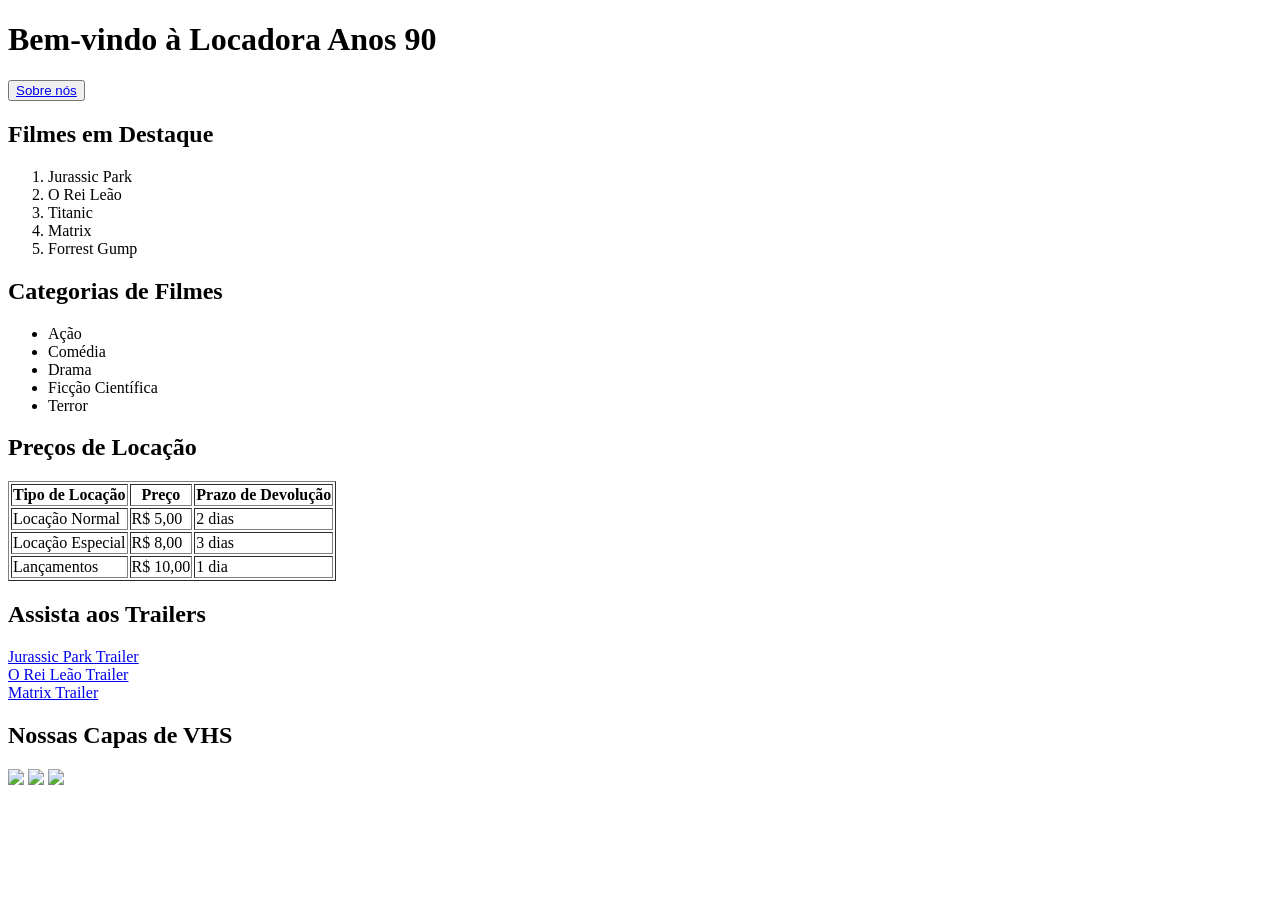
==== atividade 1/index.html @ 355dc81a "Coment" ====
<!DOCTYPE html>
<html lang="pt-br">
<head>
    <meta charset="UTF-8">
    <title>Locadora Anos 90</title>
</head>
<body>

    <h1>Bem-vindo à Locadora Anos 90</h1>

    <button><a href="sobre.html">Sobre nós</a></button>

    <h2>Filmes em Destaque</h2>
    <ol>
        <li>Jurassic Park</li>
        <li>O Rei Leão</li>
        <li>Titanic</li>
        <li>Matrix</li>
        <li>Forrest Gump</li>
    </ol>

    <h2>Categorias de Filmes</h2>
    <ul>
        <li>Ação</li>
        <li>Comédia</li>
        <li>Drama</li>
        <li>Ficção Científica</li>
        <li>Terror</li>
    </ul>

    <h2>Preços de Locação</h2>
    <table border="1">
        <tr>
            <th>Tipo de Locação</th>
            <th>Preço</th>
            <th>Prazo de Devolução</th>
        </tr>
        <tr>
            <td>Locação Normal</td>
            <td>R$ 5,00</td>
            <td>2 dias</td>
        </tr>
        <tr>
            <td>Locação Especial</td>
            <td>R$ 8,00</td>
            <td>3 dias</td>
        </tr>
        <tr>
            <td>Lançamentos</td>
            <td>R$ 10,00</td>
            <td>1 dia</td>
        </tr>
    </table>

    <h2>Assista aos Trailers</h2>
    <a href="https://www.youtube.com/watch?v=QWBKEmWWL38" target="_blank">Jurassic Park Trailer</a><br>
    <a href="https://www.youtube.com/watch?v=4sj1MT05lAA" target="_blank">O Rei Leão Trailer</a><br>
    <a href="https://www.youtube.com/watch?v=vKQi3bBA1y8" target="_blank">Matrix Trailer</a>

    <h2>Nossas Capas de VHS</h2>
    <img src="https://upload.wikimedia.org/wikipedia/en/e/e7/Jurassic_Park_poster.jpg" width="200">
    <img src="https://upload.wikimedia.org/wikipedia/en/3/3d/The_Lion_King_poster.jpg" width="200">
    <img src="https://m.media-amazon.com/images/I/51EG732BV3L.jpg" width="200">

</body>
</html>
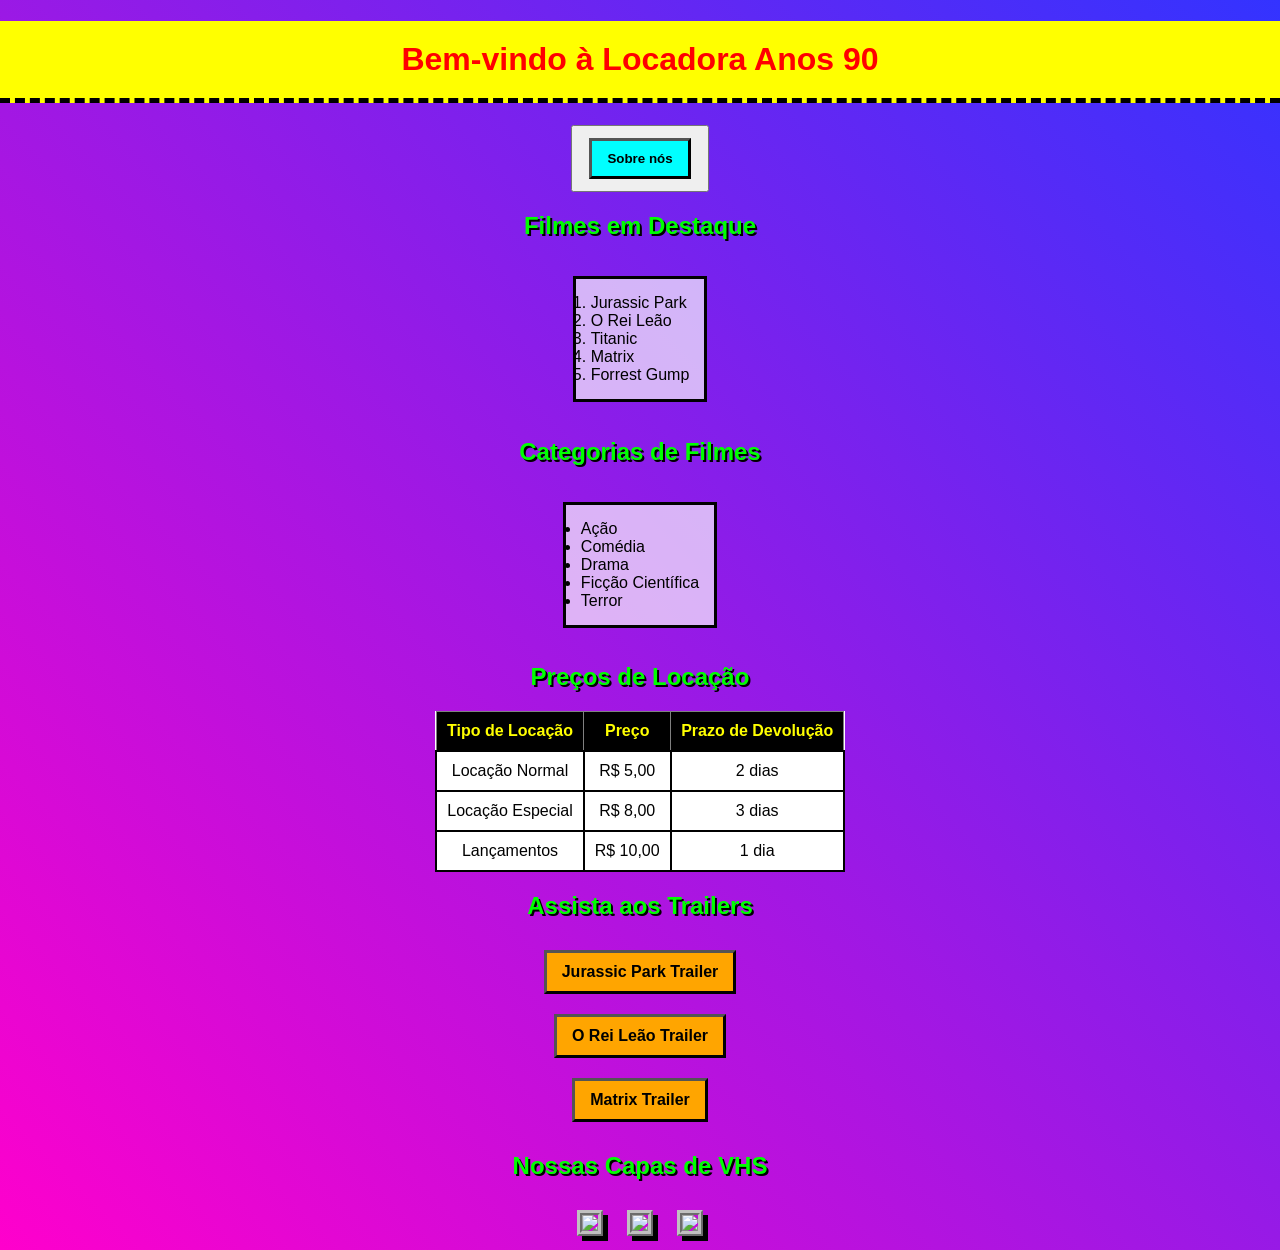
==== commit a6d8cdee: "alteração css" ====
--- a/atividade 1/index.html
+++ b/atividade 1/index.html
@@ -3,12 +3,13 @@
 <head>
     <meta charset="UTF-8">
     <title>Locadora Anos 90</title>
+    <link rel="stylesheet" href="style.css">
 </head>
 <body>
 
     <h1>Bem-vindo à Locadora Anos 90</h1>
 
-    <button><a href="sobre.html">Sobre nós</a></button>
+    <button><a href="sobre.html">Sobre nós</a></button> 
 
     <h2>Filmes em Destaque</h2>
     <ol>
--- a/atividade 1/style.css
+++ b/atividade 1/style.css
@@ -0,0 +1,80 @@
+/* Reset básico */
+body {
+    font-family: "Comic Sans MS", cursive, sans-serif;
+    background: linear-gradient(45deg, #ff00cc, #3333ff);
+    color: #000;
+    margin: 0;
+    padding: 0;
+    text-align: center;
+}
+
+/* Título principal */
+h1 {
+    background-color: yellow;
+    color: red;
+    padding: 20px;
+    border-bottom: 5px dashed black;
+}
+
+/* Subtítulos */
+h2 {
+    color: #00ff00;
+    text-shadow: 2px 2px black;
+}
+
+/* Listas */
+ol, ul {
+    display: inline-block;
+    text-align: left;
+    background-color: #ffffffaa;
+    padding: 15px;
+    border: 3px solid black;
+}
+
+/* Botão estilo retrô */
+a {
+    display: inline-block;
+    background-color: cyan;
+    color: black;
+    padding: 10px 15px;
+    text-decoration: none;
+    border: 3px outset #000;
+    margin: 10px;
+    font-weight: bold;
+}
+
+a:hover {
+    background-color: magenta;
+    color: white;
+    border: 3px inset #000;
+}
+
+/* Tabela */
+table {
+    margin: 20px auto;
+    background-color: white;
+    border-collapse: collapse;
+}
+
+th {
+    background-color: black;
+    color: yellow;
+    padding: 10px;
+}
+
+td {
+    padding: 10px;
+    border: 2px solid black;
+}
+
+/* Imagens estilo VHS */
+img {
+    margin: 10px;
+    border: 5px ridge silver;
+    box-shadow: 5px 5px 0 black;
+}
+
+/* Links de trailer */
+a[target="_blank"] {
+    background-color: orange;
+}
